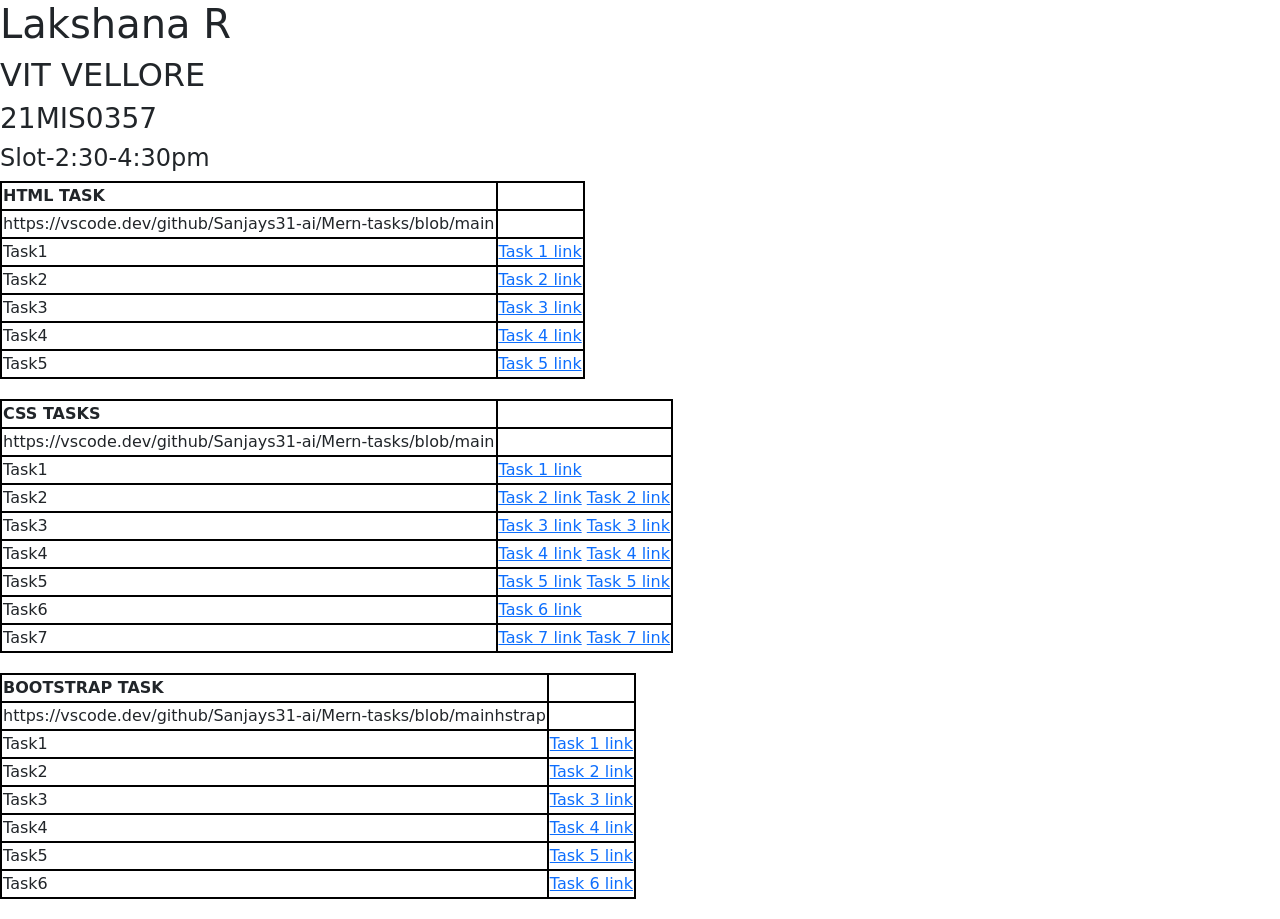
==== index.html @ c8d54829 "New commit" ====
<!DOCTYPE html>
<html lang="en">
<head>
    <meta charset="UTF-8">
    <meta name="viewport" content="width=device-width, initial-scale=1.0">
    <title>Document</title>
    <link href="https://cdn.jsdelivr.net/npm/bootstrap@5.3.3/dist/css/bootstrap.min.css" rel="stylesheet" integrity="sha384-QWTKZyjpPEjISv5WaRU9OFeRpok6YctnYmDr5pNlyT2bRjXh0JMhjY6hW+ALEwIH" crossorigin="anonymous">
    <style>
        table,
        th,
        tr,
        td {
          border: 2px solid black;
          border-collapse: collapse;
          margin-bottom: 20px;
        }
      </style>
</head>
<body>
    <h1>Lakshana R</h1>
    <h2>VIT VELLORE</h2>
    <h3>21MIS0357</h3>
    <h4>Slot-2:30-4:30pm</h4>
    <table>
        <tr>
            <th>HTML TASK</th>
        </tr>
        <tr>
            <td>https://vscode.dev/github/Sanjays31-ai/Mern-tasks/blob/main</td>
        </tr>
        <tr>
            <td>Task1</td>
            <td>
                <a href="./HTML/task1.html">Task 1 link</a>
            </td>
        </tr>
        <tr>
            <td>Task2</td>
            <td>
                <a href="./HTML/task2.html">Task 2 link</a>
            </td>
        </tr><tr>
            <td>Task3</td>
            <td>
                <a href="./HTML/task3.html">Task 3 link</a>
            </td>
        </tr><tr>
            <td>Task4</td>
            <td>
                <a href="./HTML/task4.html">Task 4 link</a>
            </td>
        </tr><tr>
            <td>Task5</td>
            <td>
                <a href="./HTML/task5.html">Task 5 link</a>
            </td>
        </tr>
    </table>
    <table>
        <tr>
            <th>CSS TASKS</th>
        </tr>
        <tr>
            <td>https://vscode.dev/github/Sanjays31-ai/Mern-tasks/blob/main</td>
        </tr>
    </tr>
    <tr>
        <td>Task1</td>
        <td>
            <a href="./Css/task1.html">Task 1 link</a>
        </td>
    </tr>
    <tr>
        <td>Task2</td>
        <td>
            <a href="./Css/task2.1.html">Task 2 link</a>
            <a href="./Css/task2.2.html">Task 2 link</a>
        </td>
    </tr>
    <tr>
        <td>Task3</td>
        <td>
            <a href="./Css/task3.html">Task 3 link</a>
            <a href="./Css/mynode.css">Task 3 link</a>
        </td>
    </tr>
    <tr>
        <td>Task4</td>
        <td>
            <a href="./Css/task4.html">Task 4 link</a>
            <a href="./Css/hair.css">Task 4 link</a>
        </td>
    </tr>
    <tr>
        <td>Task5</td>
        <td>
            <a href="./Css/task5..html">Task 5 link</a>
            <a href="./Css/mystyle.css">Task 5 link</a>
        </td>
        <tr>
            <td>Task6</td>
            <td>
                <a href="./Css/task6.html">Task 6 link</a>
            </td>
        </tr>
    </tr>
    <tr>
        <td>Task7</td>
        <td>
            <a href="./Css/task7.html">Task 7 link</a>
            <a href="./Css/shet.css">Task 7 link</a>
        </td>
    </tr>
    </table>
    <table>
        <tr>
            <th>BOOTSTRAP TASK</th>
        </tr>
        <tr>
            <td>https://vscode.dev/github/Sanjays31-ai/Mern-tasks/blob/mainhstrap</td>
        </tr>
        <tr>
            <td>Task1</td>
            <td>
                <a href="./Bootstrap/task1.html">Task 1 link</a>
            </td>
        </tr>
        <tr>
            <td>Task2</td>
            <td>
                <a href="./Bootstrap/task2.html">Task 2 link</a>
            </td>
        </tr>
        <tr>
            <td>Task3</td>
            <td>
                <a href="./Bootstrap/task3.html">Task 3 link</a>
            </td>
        </tr>
        <tr>
            <td>Task4</td>
            <td>
                <a href="./Bootstrap/task4.html">Task 4 link</a>
            </td>
        </tr>
        <tr>
            <td>Task5</td>
            <td>
                <a href="./Bootstrap/task5.html">Task 5 link</a>
            </td>
        </tr>
        <tr>
            <td>Task6</td>
            <td>
                <a href="./Bootstrap/task6.html">Task 6 link</a>
            </td>
        </tr>
    </table>
</body>
</html>
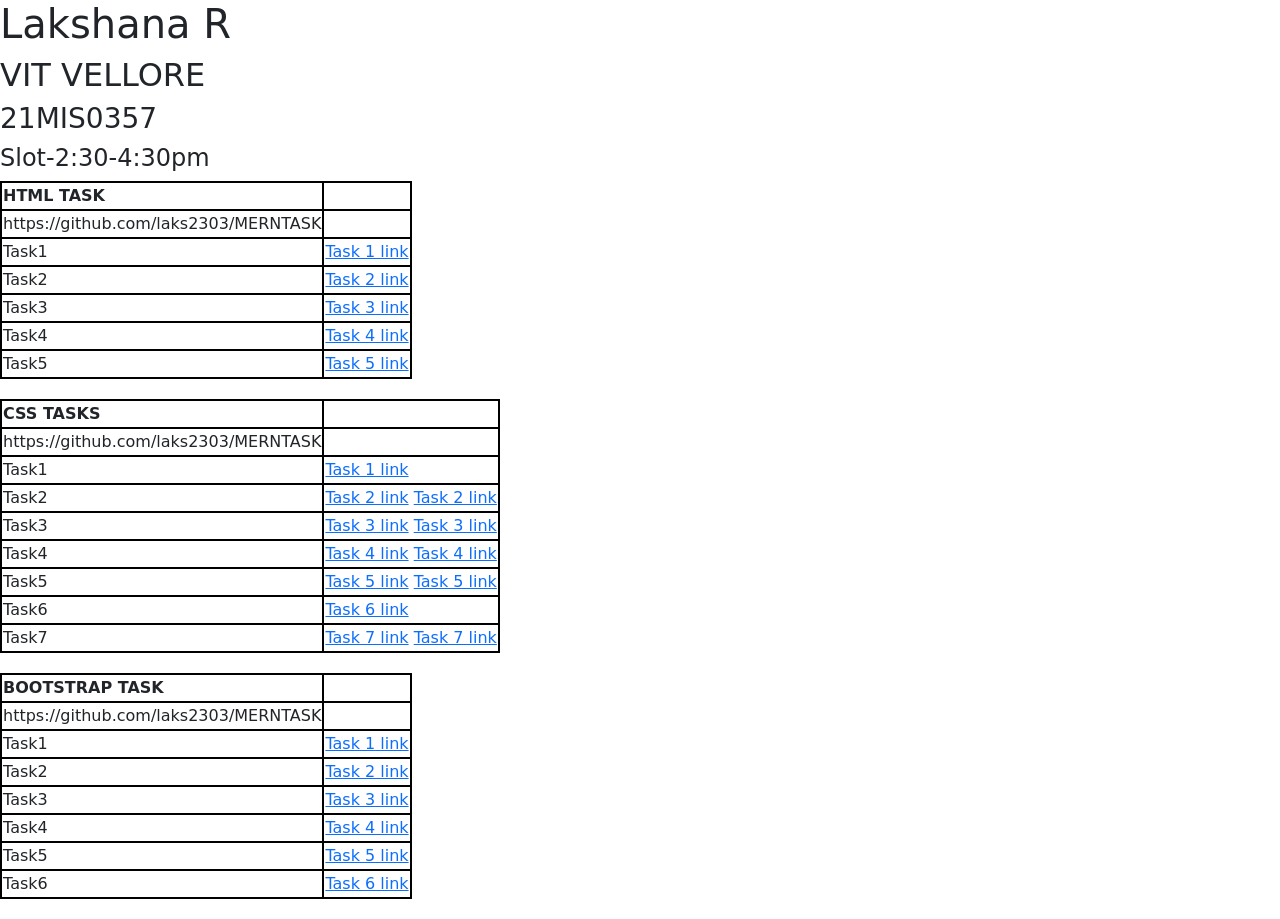
==== commit 2b9fecb2: "New change" ====
--- a/index.html
+++ b/index.html
@@ -26,7 +26,7 @@
             <th>HTML TASK</th>
         </tr>
         <tr>
-            <td>https://vscode.dev/github/Sanjays31-ai/Mern-tasks/blob/main</td>
+            <td>https://github.com/laks2303/MERNTASK</td>
         </tr>
         <tr>
             <td>Task1</td>
@@ -61,7 +61,7 @@
             <th>CSS TASKS</th>
         </tr>
         <tr>
-            <td>https://vscode.dev/github/Sanjays31-ai/Mern-tasks/blob/main</td>
+            <td>https://github.com/laks2303/MERNTASK</td>
         </tr>
     </tr>
     <tr>
@@ -117,7 +117,7 @@
             <th>BOOTSTRAP TASK</th>
         </tr>
         <tr>
-            <td>https://vscode.dev/github/Sanjays31-ai/Mern-tasks/blob/mainhstrap</td>
+            <td>https://github.com/laks2303/MERNTASK</td>
         </tr>
         <tr>
             <td>Task1</td>
